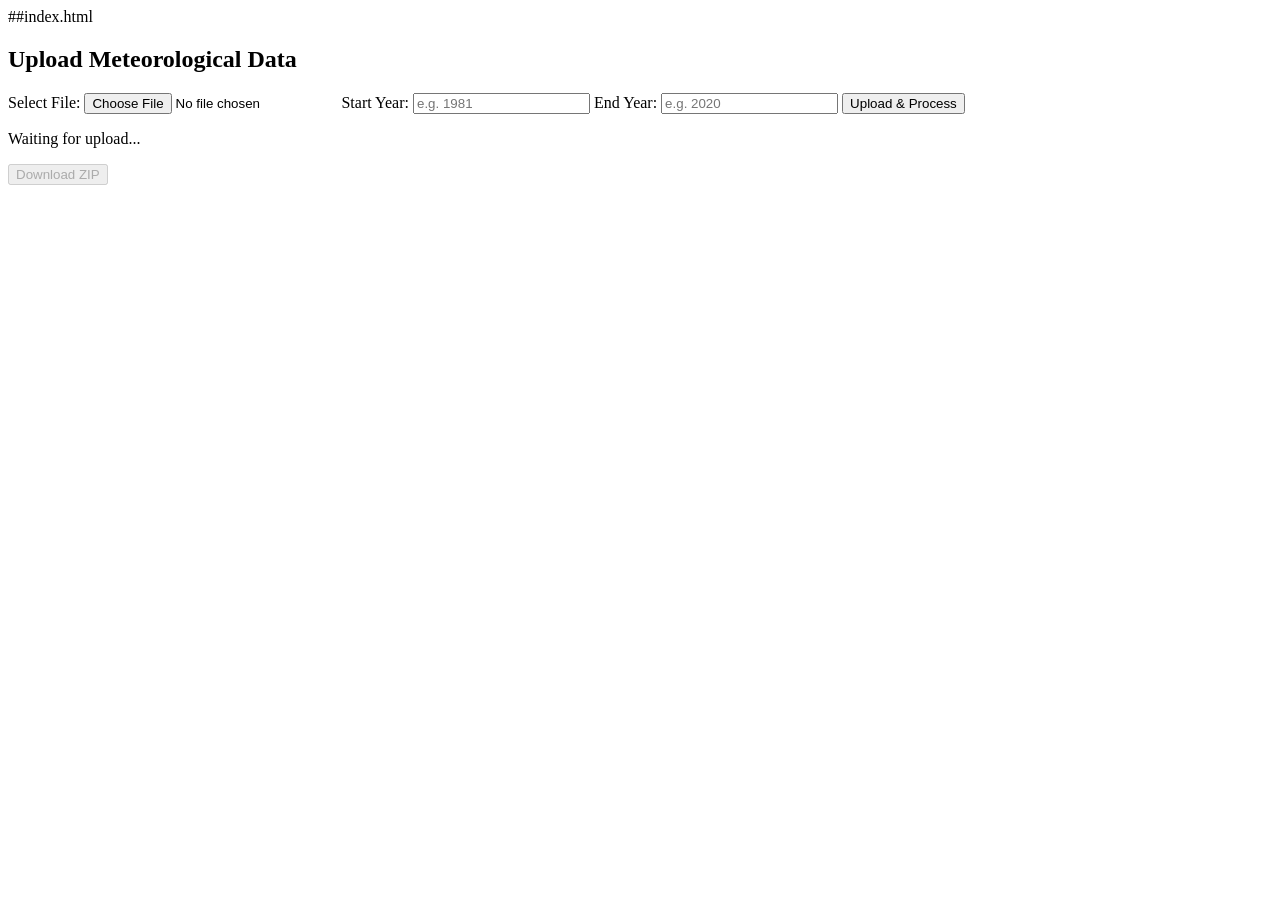
==== templates/index.html @ 36cfe143 "Initial Flask setup" ====
##index.html
<!doctype html>
<html>
  <head>
    <title>Meteorological System</title>
    <link
      rel="stylesheet"
      href="{{ url_for('static', filename='style.css') }}"
    />
  </head>

  <body>
    <div class="container">
      <h2>Upload Meteorological Data</h2>

      <form action="/upload" method="POST" enctype="multipart/form-data">
        <label>Select File:</label>
        <input type="file" name="file" required />

        <label>Start Year:</label>
        <input
          type="number"
          name="start_year"
          placeholder="e.g. 1981"
          required
        />

        <label>End Year:</label>
        <input type="number" name="end_year" placeholder="e.g. 2020" required />

        <button type="submit">Upload & Process</button>
      </form>

      <p id="progress">Waiting for upload...</p>

      <button id="downloadBtn" disabled>Download ZIP</button>
    </div>

    <script>
      const form = document.querySelector("form");
      const progress = document.getElementById("progress");
      const btn = document.getElementById("downloadBtn");

      form.addEventListener("submit", () => {
        let p = 0;
        progress.innerText = "Processing 0%";

        let interval = setInterval(() => {
          p += 10;
          if (p <= 90) {
            progress.innerText = "Processing " + p + "%";
          }
        }, 400);

        setTimeout(() => {
          clearInterval(interval);
          progress.innerText = "Finalizing 100%";
          btn.disabled = false;
          btn.classList.add("active");
        }, 5000);
      });
    </script>
  </body>
</html>
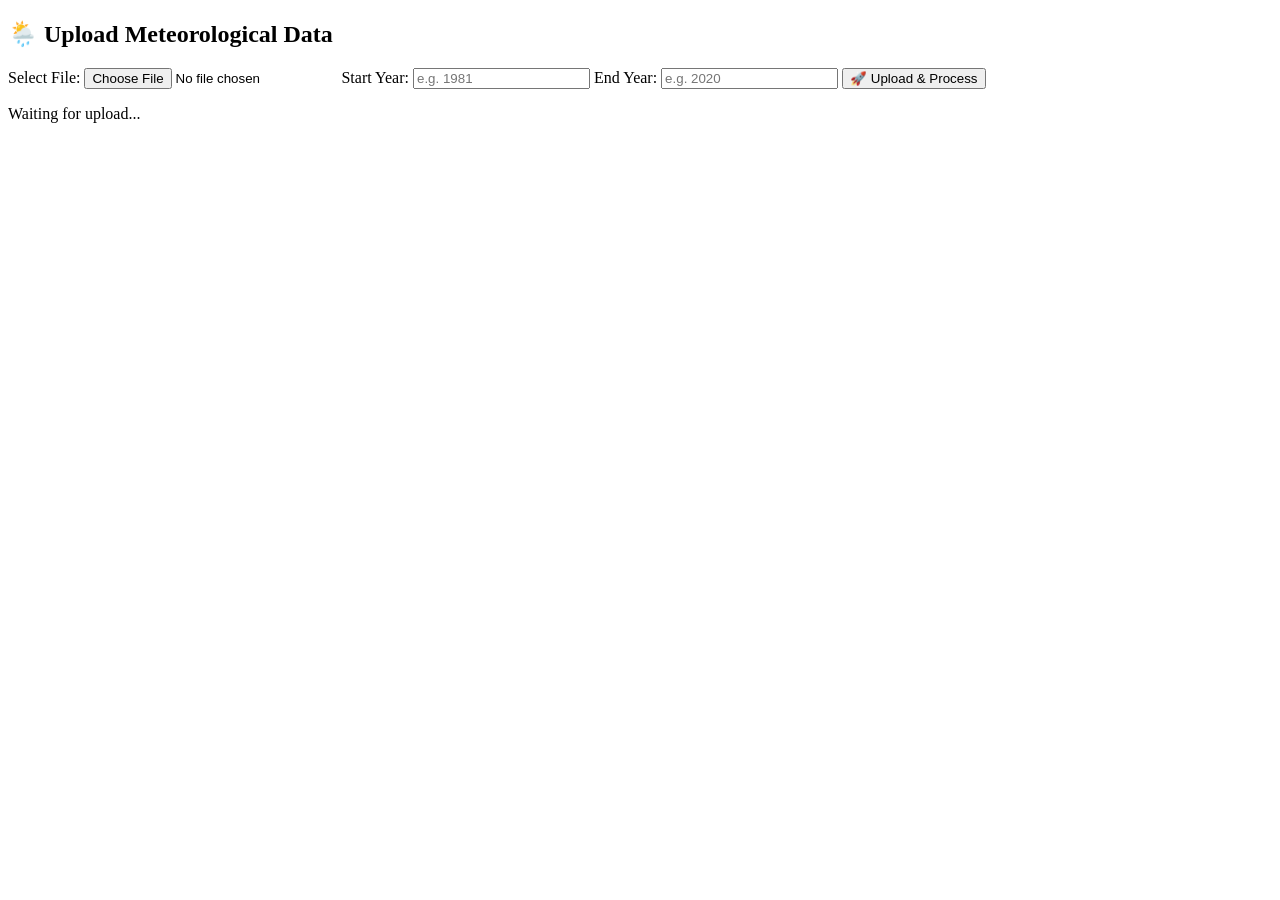
==== commit 0ee4f7b4: "Add result and stats HTML pages" ====
--- a/templates/index.html
+++ b/templates/index.html
@@ -1,8 +1,8 @@
-##index.html
 <!doctype html>
 <html>
   <head>
     <title>Meteorological System</title>
+
     <link
       rel="stylesheet"
       href="{{ url_for('static', filename='style.css') }}"
@@ -11,8 +11,11 @@
 
   <body>
     <div class="container">
-      <h2>Upload Meteorological Data</h2>
+      <h2>🌦️ Upload Meteorological Data</h2>
 
+      <!-- ========================= -->
+      <!-- UPLOAD FORM -->
+      <!-- ========================= -->
       <form action="/upload" method="POST" enctype="multipart/form-data">
         <label>Select File:</label>
         <input type="file" name="file" required />
@@ -28,18 +31,21 @@
         <label>End Year:</label>
         <input type="number" name="end_year" placeholder="e.g. 2020" required />
 
-        <button type="submit">Upload & Process</button>
+        <button type="submit">🚀 Upload & Process</button>
       </form>
 
+      <!-- ========================= -->
+      <!-- PROGRESS -->
+      <!-- ========================= -->
       <p id="progress">Waiting for upload...</p>
-
-      <button id="downloadBtn" disabled>Download ZIP</button>
     </div>
 
+    <!-- ========================= -->
+    <!-- PROGRESS SCRIPT -->
+    <!-- ========================= -->
     <script>
       const form = document.querySelector("form");
       const progress = document.getElementById("progress");
-      const btn = document.getElementById("downloadBtn");
 
       form.addEventListener("submit", () => {
         let p = 0;
@@ -54,9 +60,7 @@
 
         setTimeout(() => {
           clearInterval(interval);
-          progress.innerText = "Finalizing 100%";
-          btn.disabled = false;
-          btn.classList.add("active");
+          progress.innerText = "Finalizing 100%...";
         }, 5000);
       });
     </script>
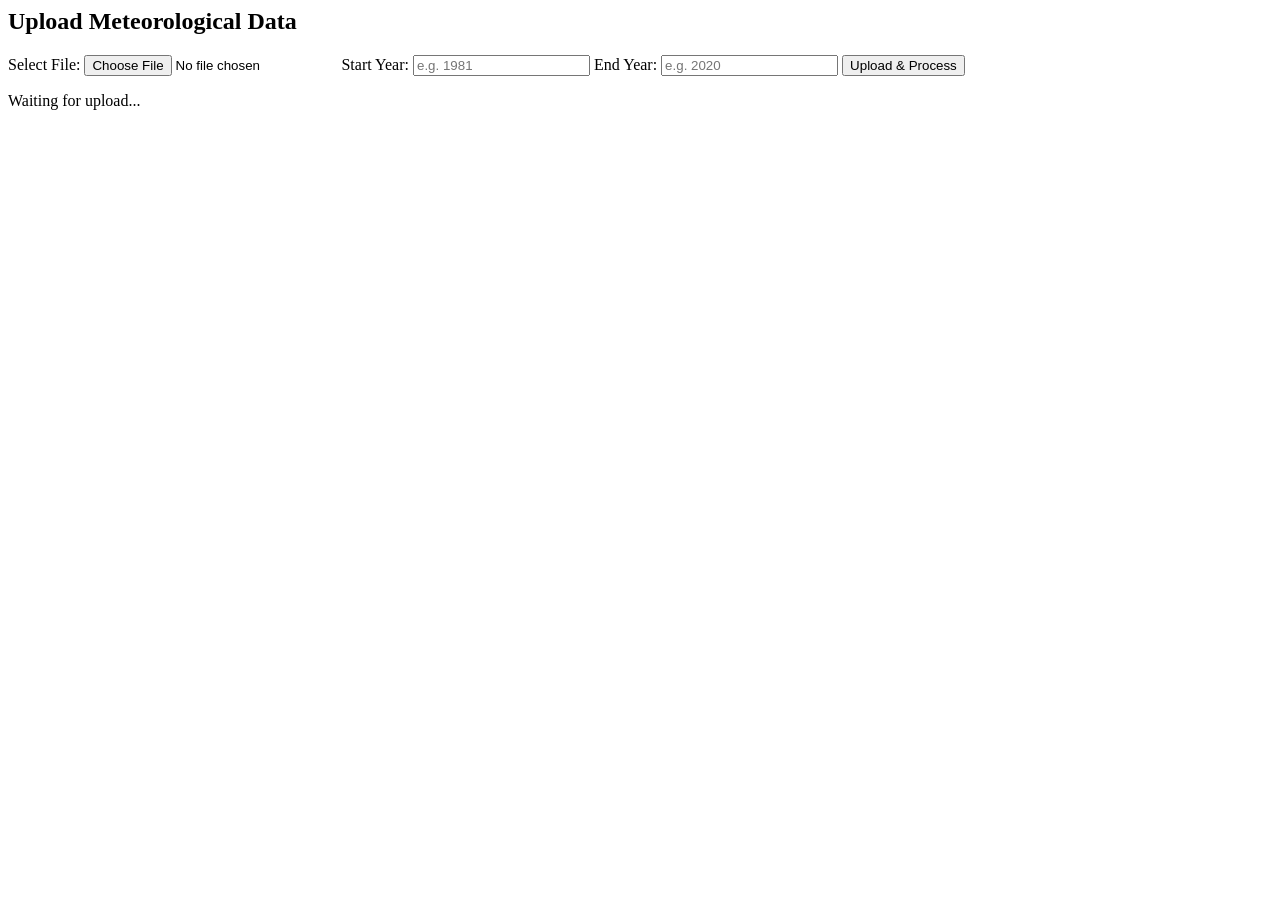
==== commit f8df3361: "Code updated" ====
--- a/templates/index.html
+++ b/templates/index.html
@@ -1,4 +1,5 @@
-<!doctype html>
+<!--This index.html creates a webpage where users can upload a meteorological data 
+file with a year range and see a simulated progress indicator while the file is being processed.-->
 <html>
   <head>
     <title>Meteorological System</title>
@@ -11,11 +12,10 @@
 
   <body>
     <div class="container">
-      <h2>🌦️ Upload Meteorological Data</h2>
+      <h2>Upload Meteorological Data</h2>
 
-      <!-- ========================= -->
-      <!-- UPLOAD FORM -->
-      <!-- ========================= -->
+      <!-- uploading the file-->
+
       <form action="/upload" method="POST" enctype="multipart/form-data">
         <label>Select File:</label>
         <input type="file" name="file" required />
@@ -31,18 +31,14 @@
         <label>End Year:</label>
         <input type="number" name="end_year" placeholder="e.g. 2020" required />
 
-        <button type="submit">🚀 Upload & Process</button>
+        <button type="submit">Upload & Process</button>
       </form>
 
-      <!-- ========================= -->
-      <!-- PROGRESS -->
-      <!-- ========================= -->
+      <!--Progress  the upload-->
+
       <p id="progress">Waiting for upload...</p>
     </div>
 
-    <!-- ========================= -->
-    <!-- PROGRESS SCRIPT -->
-    <!-- ========================= -->
     <script>
       const form = document.querySelector("form");
       const progress = document.getElementById("progress");
